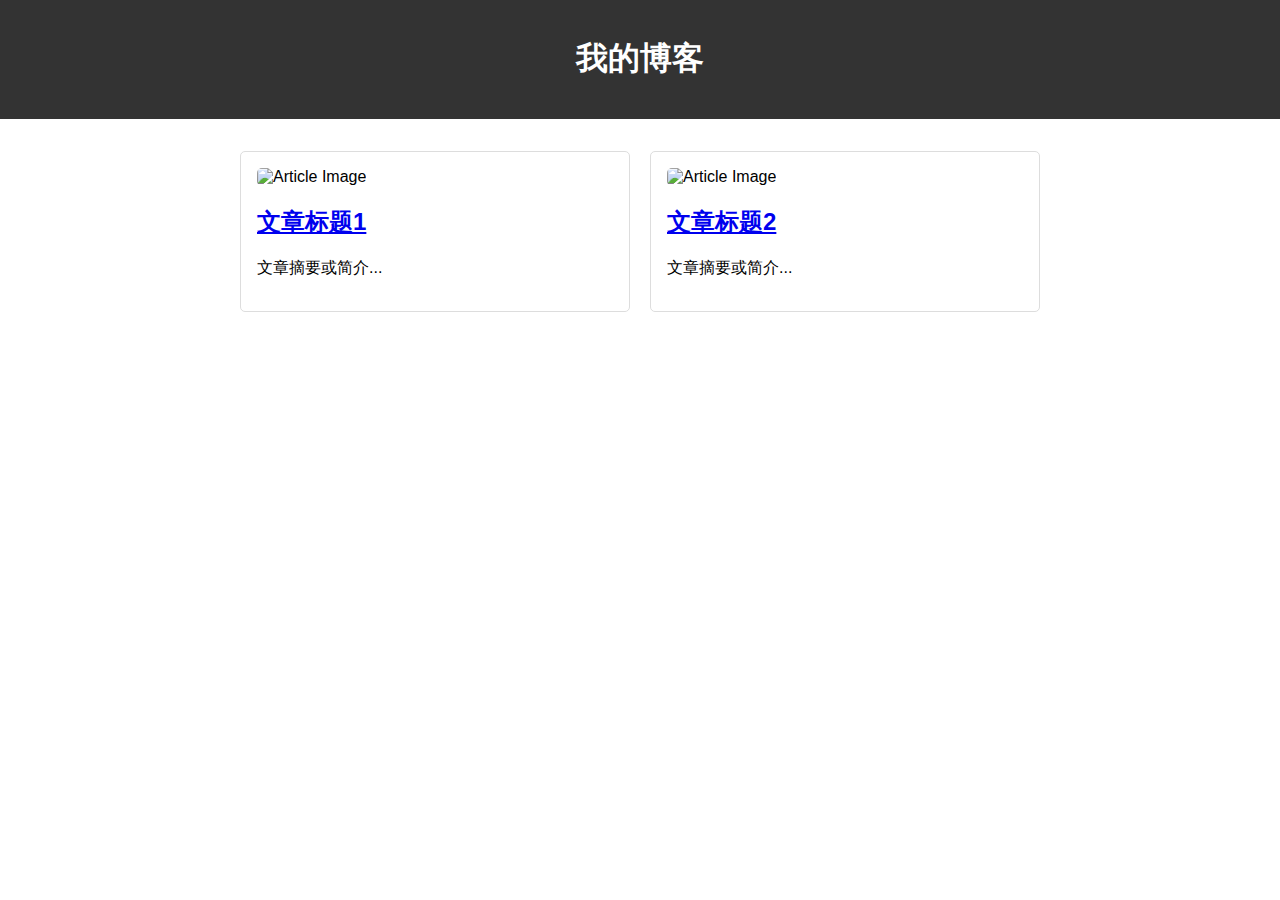
==== index.html @ 474abd44 "Initial commit" ====
<!DOCTYPE html>
<html lang="en">
<head>
    <meta charset="UTF-8">
    <meta name="viewport" content="width=device-width, initial-scale=1.0">
    <link rel="stylesheet" href="styles.css">
    <title>博客首页</title>
</head>
<body>
    <header>
        <h1>我的博客</h1>
    </header>

    <main>
        <section class="article-list">
            <article>
                <img src="image1.jpg" alt="Article Image">
                <h2><a href="article1.html">文章标题1</a></h2>
                <p>文章摘要或简介...</p>
            </article>

            <article>
                <img src="image2.jpg" alt="Article Image">
                <h2><a href="article2.html">文章标题2</a></h2>
                <p>文章摘要或简介...</p>
            </article>

            <!-- 添加更多文章... -->
        </section>
    </main>
</body>
</html>
---- styles.css ----
body {
    font-family: Arial, sans-serif;
    margin: 0;
    padding: 0;
}

header {
    background-color: #333;
    color: #fff;
    padding: 1rem;
    text-align: center;
}

main {
    max-width: 800px;
    margin: 2rem auto;
    padding: 0 1rem;
}

.article-list {
    display: grid;
    gap: 20px;
    grid-template-columns: repeat(auto-fill, minmax(300px, 1fr));
}

article {
    border: 1px solid #ddd;
    padding: 1rem;
    border-radius: 5px;
}

article img {
    max-width: 100%;
    height: auto;
    border-radius: 5px;
}

.article-detail {
    max-width: 600px;
    margin: 0 auto;
}

.article-detail img {
    width: 100%;
    border-radius: 5px;
}
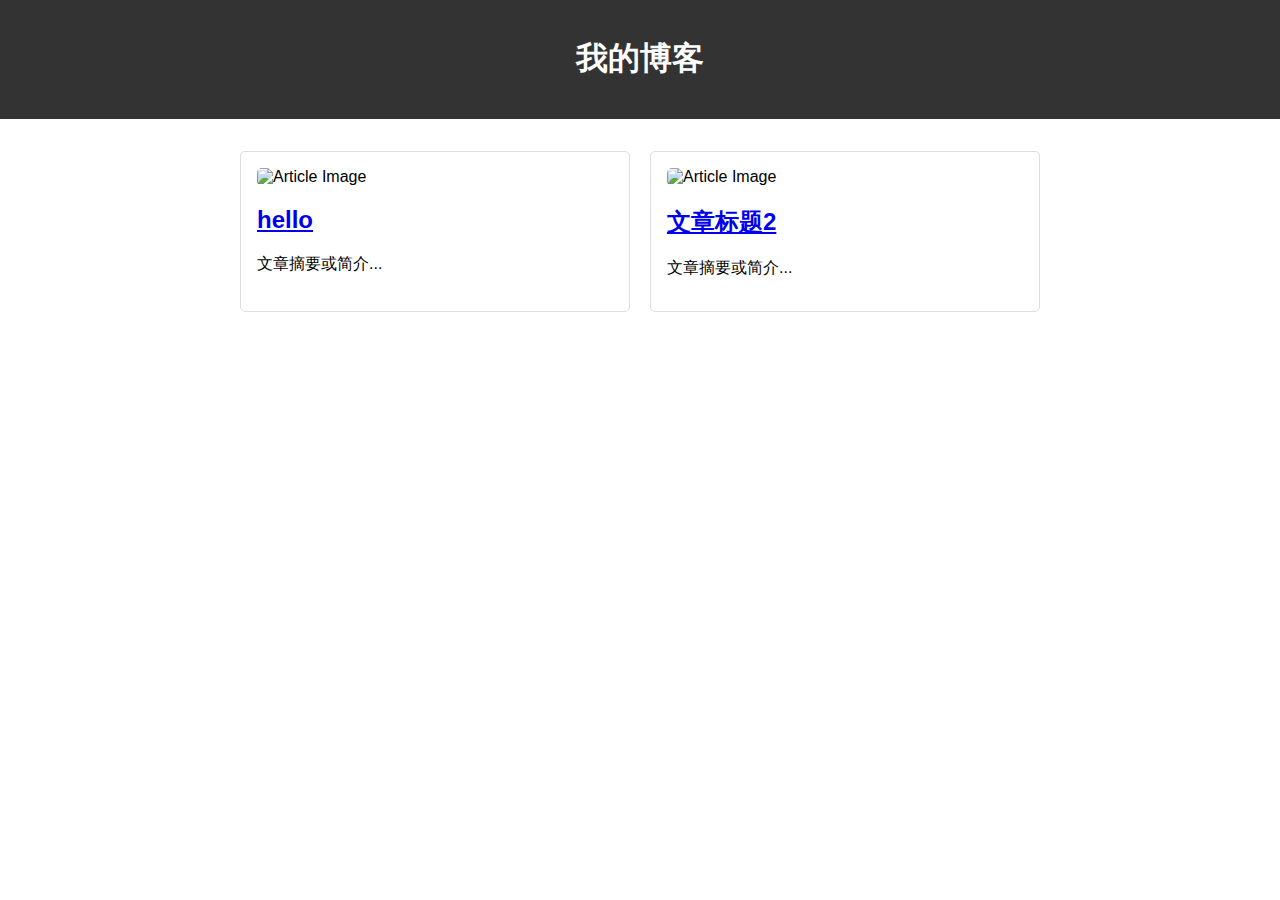
==== commit 8eb37c85: "<commit_message>" ====
--- a/index.html
+++ b/index.html
@@ -15,7 +15,7 @@
         <section class="article-list">
             <article>
                 <img src="image1.jpg" alt="Article Image">
-                <h2><a href="article1.html">文章标题1</a></h2>
+                <h2><a href="article1.html">hello</a></h2>
                 <p>文章摘要或简介...</p>
             </article>
 
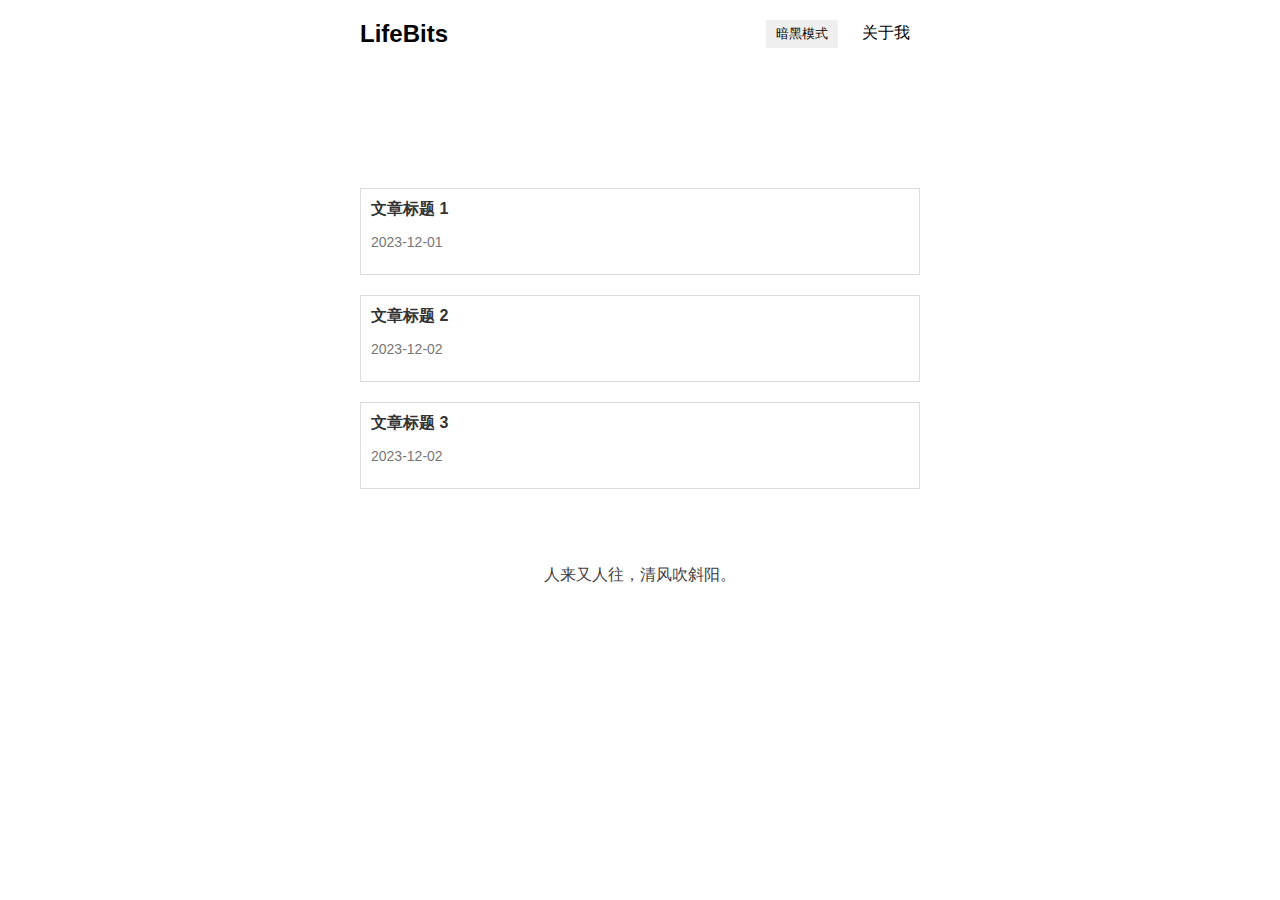
==== commit bbd7d771: "first version" ====
--- a/index.html
+++ b/index.html
@@ -4,29 +4,50 @@
     <meta charset="UTF-8">
     <meta name="viewport" content="width=device-width, initial-scale=1.0">
     <link rel="stylesheet" href="styles.css">
-    <title>博客首页</title>
+    <title>LifeBits</title>
 </head>
-<body>
+<body class="container">
     <header>
-        <h1>我的博客</h1>
+        <div class="title">LifeBits</div>
+        <div class="actions">
+            <button onclick="toggleDarkMode()">暗黑模式</button>
+            <a href="about.html">关于我</a>
+        </div>
     </header>
 
     <main>
-        <section class="article-list">
-            <article>
-                <img src="image1.jpg" alt="Article Image">
-                <h2><a href="article1.html">hello</a></h2>
-                <p>文章摘要或简介...</p>
-            </article>
+        <section class="content">
+            <!-- Article List -->
+            <div class="article" onclick="viewArticle('article1.html')">
+                <div class="article-info">
+                    <h2>文章标题 1</h2>
+                    <p class="date">2023-12-01</p>
+                </div>
+            </div>
 
-            <article>
-                <img src="image2.jpg" alt="Article Image">
-                <h2><a href="article2.html">文章标题2</a></h2>
-                <p>文章摘要或简介...</p>
-            </article>
+            <div class="article" onclick="viewArticle('article2.html')">
+                <div class="article-info">
+                    <h2>文章标题 2</h2>
+                    <p class="date">2023-12-02</p>
+                </div>
+            </div>
 
-            <!-- 添加更多文章... -->
+            <div class="article" onclick="viewArticle('article3.html')">
+                <div class="article-info">
+                    <h2>文章标题 3</h2>
+                    <p class="date">2023-12-02</p>
+                </div>
+            </div>
+
+            <!-- More articles... -->
+
         </section>
     </main>
+
+    <footer>
+        <p>人来又人往，清风吹斜阳。</p>
+    </footer>
+
+    <script src="script.js"></script>
 </body>
 </html>
--- a/styles.css
+++ b/styles.css
@@ -4,43 +4,63 @@
     padding: 0;
 }
 
+.container{
+    max-width: 600px; /* 设置最大宽度 */
+    margin: 0 auto;    /* 居中 */
+    padding: 0 80px;    /* 左右各留出 20px 间距 */
+}
+
 header {
-    background-color: #333;
-    color: #fff;
-    padding: 1rem;
-    text-align: center;
+    color: #000000;
+    padding: 20px;
+    display: flex;
+    justify-content: space-between;
+    align-items: center;
+}
+
+.title {
+    font-size: 24px;
+    font-weight: bold;
+}
+
+.actions button, .actions a {
+    color: #000000;
+    border: none;
+    padding: 5px 10px;
+    margin-left: 10px;
+    cursor: pointer;
+    text-decoration: none;
 }
 
 main {
-    max-width: 800px;
-    margin: 2rem auto;
-    padding: 0 1rem;
+    padding: 20px;
+    margin-top: 100px;
 }
 
-.article-list {
-    display: grid;
-    gap: 20px;
-    grid-template-columns: repeat(auto-fill, minmax(300px, 1fr));
+.article {
+    border: 1px solid #ddd;
+    margin-bottom: 20px;
+    padding: 10px;
+    cursor: pointer;
 }
 
-article {
-    border: 1px solid #ddd;
-    padding: 1rem;
-    border-radius: 5px;
+.article-info h2 {
+    margin: 0;
+    color: #333;
+}
+.article h2{
+    font-size: 16px;
+}
+.date{
+    font-size: 14px;
 }
 
-article img {
-    max-width: 100%;
-    height: auto;
-    border-radius: 5px;
+.date {
+    color: #777;
 }
-
-.article-detail {
-    max-width: 600px;
-    margin: 0 auto;
-}
-
-.article-detail img {
-    width: 100%;
-    border-radius: 5px;
-}
+footer{
+    font-size: 16px;
+    color: rgb(63, 64, 67);
+    padding: 20px;
+    text-align: center;
+}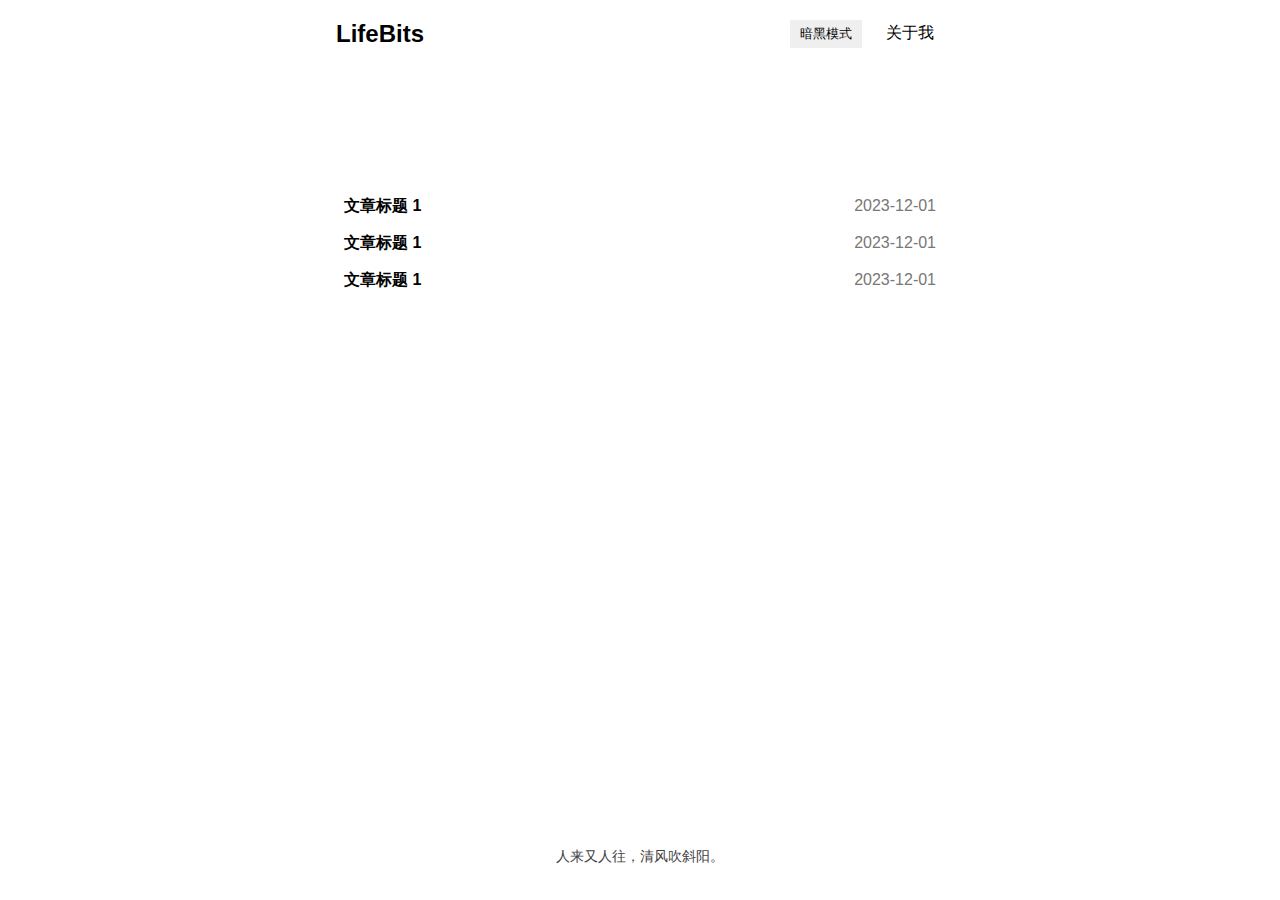
==== commit 8a495b0c: "优化列表和详情" ====
--- a/index.html
+++ b/index.html
@@ -3,7 +3,7 @@
 <head>
     <meta charset="UTF-8">
     <meta name="viewport" content="width=device-width, initial-scale=1.0">
-    <link rel="stylesheet" href="styles.css">
+    <link rel="stylesheet" href="main.css">
     <title>LifeBits</title>
 </head>
 <body class="container">
@@ -18,26 +18,20 @@
     <main>
         <section class="content">
             <!-- Article List -->
-            <div class="article" onclick="viewArticle('article1.html')">
-                <div class="article-info">
-                    <h2>文章标题 1</h2>
-                    <p class="date">2023-12-01</p>
-                </div>
-            </div>
+            <div class="article" onclick="viewArticle('articles/article1.html')">
+                <h2>文章标题 1</h2>
+                <p class="date">2023-12-01</p>
+             </div>
 
-            <div class="article" onclick="viewArticle('article2.html')">
-                <div class="article-info">
-                    <h2>文章标题 2</h2>
-                    <p class="date">2023-12-02</p>
-                </div>
-            </div>
+             <div class="article" onclick="viewArticle('article1.html2')">
+                <h2>文章标题 1</h2>
+                <p class="date">2023-12-01</p>
+             </div>
 
-            <div class="article" onclick="viewArticle('article3.html')">
-                <div class="article-info">
-                    <h2>文章标题 3</h2>
-                    <p class="date">2023-12-02</p>
-                </div>
-            </div>
+             <div class="article" onclick="viewArticle('article1.html3')">
+                <h2>文章标题 1</h2>
+                <p class="date">2023-12-01</p>
+             </div>
 
             <!-- More articles... -->
 
--- a/main.css
+++ b/main.css
@@ -0,0 +1,72 @@
+body {
+    font-family: Arial, sans-serif;
+    margin: 0;
+    padding: 0;
+    min-height: 100vh;/* 让 body 高度至少占满整个窗口 */
+    display: flex;
+    flex-direction: column;
+   
+}
+
+.container{
+    max-width: 648px; /* 设置最大宽度 */
+    margin: 0 auto;    /* 居中 */
+    padding: 0 80px;    /* 左右各留出 20px 间距 */
+}
+
+header {
+    color: #000000;
+    padding: 20px;
+    display: flex;
+    justify-content: space-between;
+    align-items: center;
+}
+
+.title {
+    font-size: 24px;
+    font-weight: bold;
+}
+
+.actions button, .actions a {
+    color: #000000;
+    border: none;
+    padding: 5px 10px;
+    margin-left: 10px;
+    cursor: pointer;
+    text-decoration: none;
+}
+
+main {
+    padding: 20px;
+    margin-top: 100px;
+}
+
+/* 设置文章列表样式 */
+.article {
+    
+    padding: 8px;
+    cursor: pointer;
+    display: flex;
+    justify-content: space-between;
+    align-items: baseline;
+}
+
+.article h2{
+    font-size: 16px;
+    margin: 0;
+}
+.date{
+    font-size: 16px;
+    color: #777;
+    margin: 0;
+}
+
+/* 设置footer样式 */
+footer{
+    font-size: 14px;
+    color: rgb(63, 64, 67);
+    padding: 20px;
+    text-align: center;
+    margin-top: auto;/* 将 footer 推到 flex 容器的底部 */
+
+}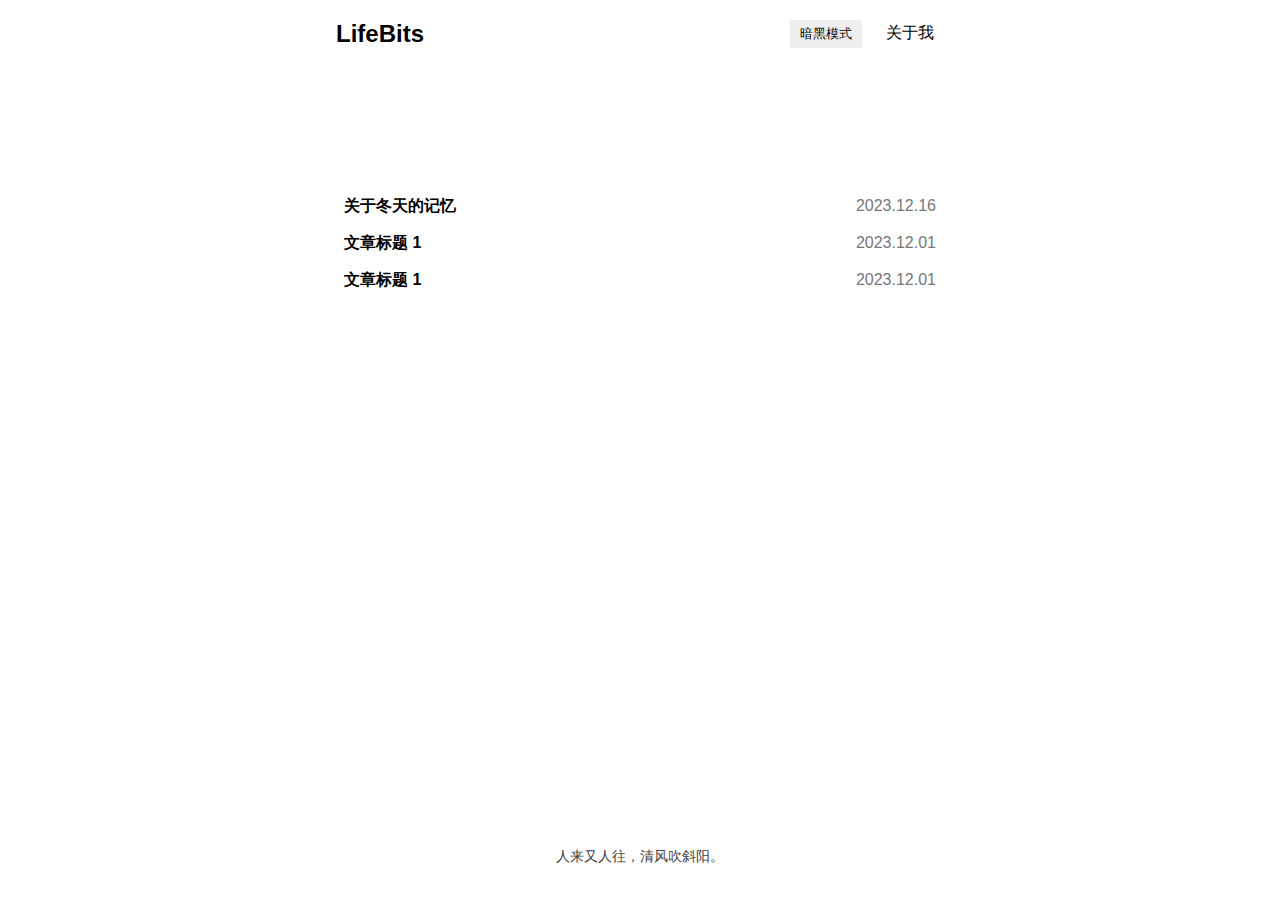
==== commit 7cf4762a: "first article" ====
--- a/index.html
+++ b/index.html
@@ -19,18 +19,18 @@
         <section class="content">
             <!-- Article List -->
             <div class="article" onclick="viewArticle('articles/article1.html')">
-                <h2>文章标题 1</h2>
-                <p class="date">2023-12-01</p>
+                <h2>关于冬天的记忆</h2>
+                <p class="date">2023.12.16</p>
              </div>
 
              <div class="article" onclick="viewArticle('article1.html2')">
                 <h2>文章标题 1</h2>
-                <p class="date">2023-12-01</p>
+                <p class="date">2023.12.01</p>
              </div>
 
              <div class="article" onclick="viewArticle('article1.html3')">
                 <h2>文章标题 1</h2>
-                <p class="date">2023-12-01</p>
+                <p class="date">2023.12.01</p>
              </div>
 
             <!-- More articles... -->
--- a/main.css
+++ b/main.css
@@ -43,7 +43,6 @@
 
 /* 设置文章列表样式 */
 .article {
-    
     padding: 8px;
     cursor: pointer;
     display: flex;
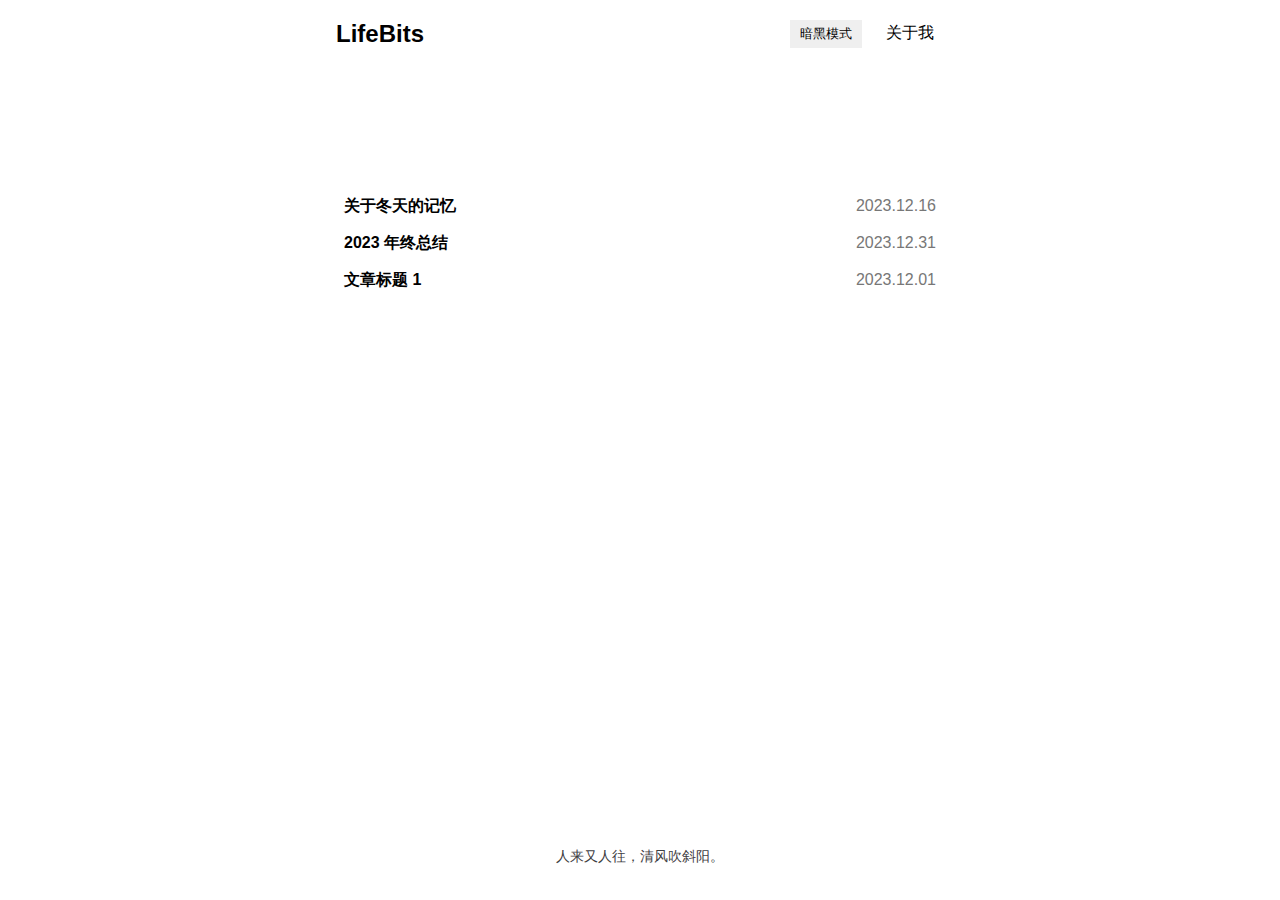
==== commit ca33c58d: "upload article" ====
--- a/index.html
+++ b/index.html
@@ -23,9 +23,9 @@
                 <p class="date">2023.12.16</p>
              </div>
 
-             <div class="article" onclick="viewArticle('article1.html2')">
-                <h2>文章标题 1</h2>
-                <p class="date">2023.12.01</p>
+             <div class="article" onclick="viewArticle('articles/article2.html')">
+                <h2>2023 年终总结</h2>
+                <p class="date">2023.12.31</p>
              </div>
 
              <div class="article" onclick="viewArticle('article1.html3')">
